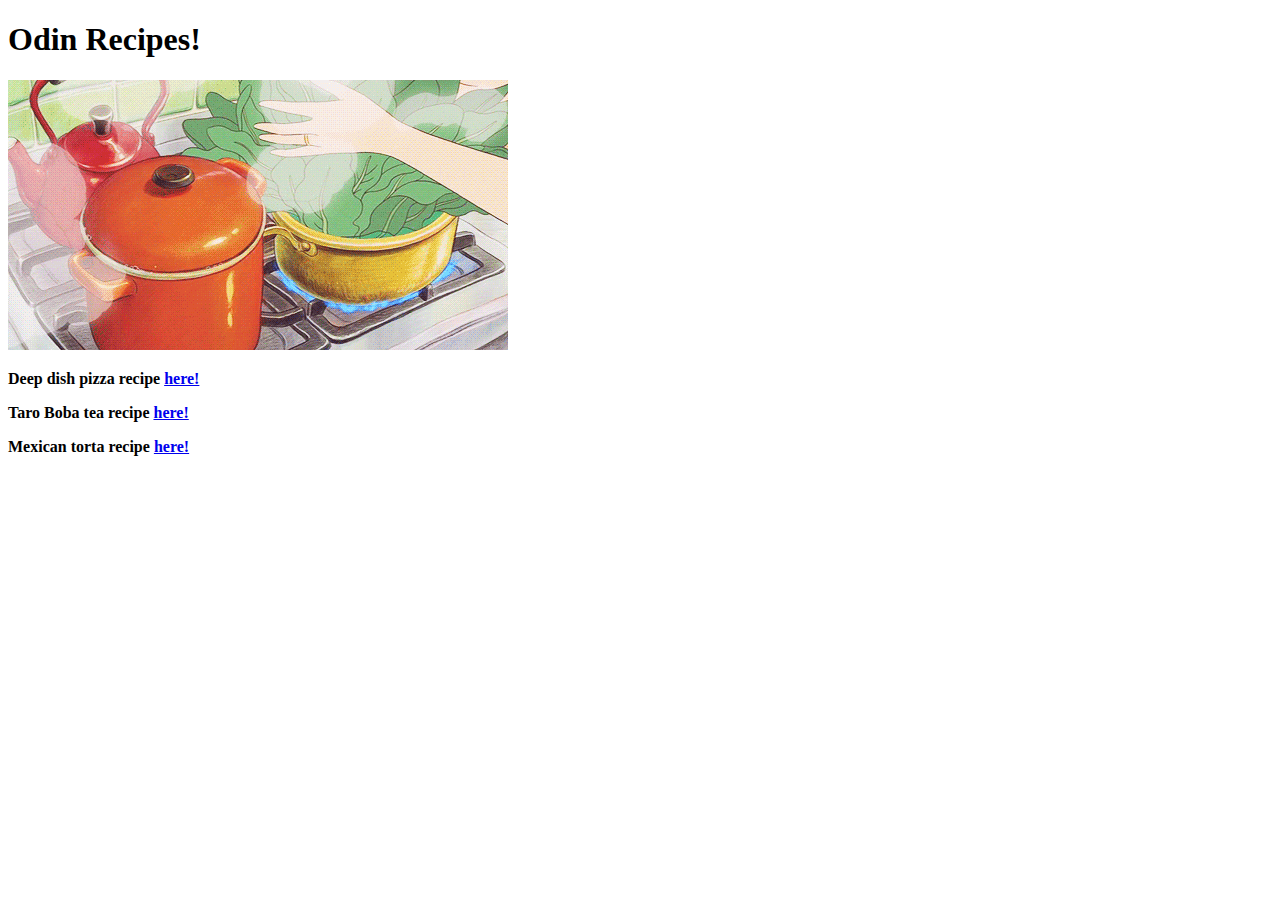
==== index.html @ 7a2cd106 "New website finally up!" ====
<!DOCTYPE html>
<html lang="en">
<head>
    <meta charset="UTF-8">
    
    <title>Pizza</title>
</head>
<body>
    <h1>Odin Recipes!</h1>
    <img src="/images/animecooking.gif">
    <p> <strong>Deep dish pizza recipe <a href="recipes/pizza.html"> here! </strong> </a> </p>
    <p> <strong> Taro Boba tea recipe <a href="recipes/boba.html"> here! </strong> </a> </p>
    <p> <strong> Mexican torta recipe <a href="recipes/tortas.html"> here! </strong> </a> </p>
    
    
</body>
</html>
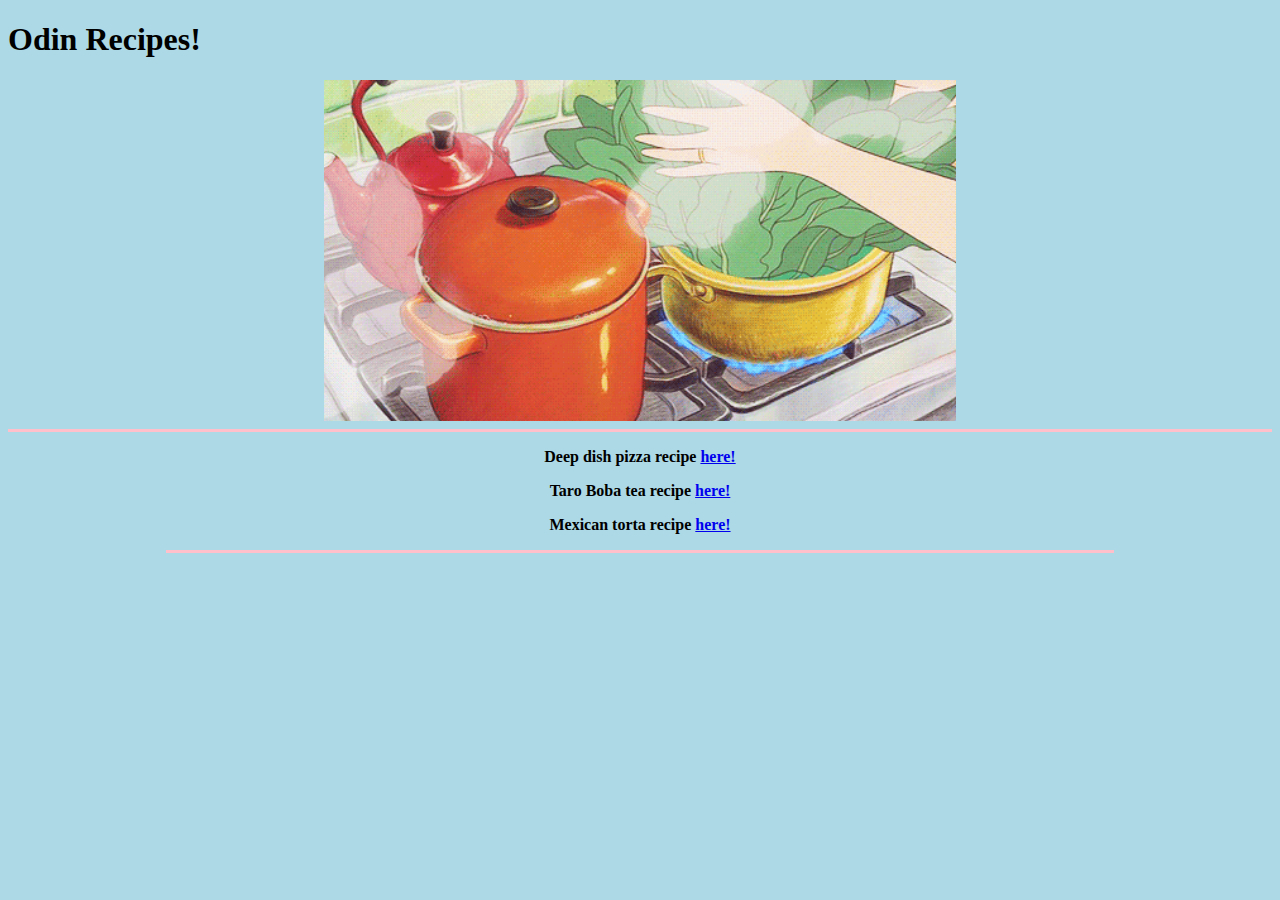
==== commit 9a986f28: "CSS file added, new website design" ====
--- a/index.html
+++ b/index.html
@@ -1,17 +1,20 @@
 <!DOCTYPE html>
 <html lang="en">
+
 <head>
     <meta charset="UTF-8">
-    
+    <link rel="stylesheet" href="style.css">
     <title>Pizza</title>
 </head>
-<body>
+<body style="background-color:lightblue; ">
     <h1>Odin Recipes!</h1>
-    <img src="/images/animecooking.gif">
-    <p> <strong>Deep dish pizza recipe <a href="recipes/pizza.html"> here! </strong> </a> </p>
-    <p> <strong> Taro Boba tea recipe <a href="recipes/boba.html"> here! </strong> </a> </p>
-    <p> <strong> Mexican torta recipe <a href="recipes/tortas.html"> here! </strong> </a> </p>
-    
-    
+    <img id="cooking" src="images/animecooking.gif">
+    <!--Border starts below-->
+    <hr> 
+    <p class="maintxt"> <strong>Deep dish pizza recipe <a href="recipes/pizza.html"> here! </strong> </a> </p>
+    <p class="maintxt" > <strong> Taro Boba tea recipe <a href="recipes/boba.html"> here! </strong> </a> </p>
+    <p class="maintxt" > <strong> Mexican torta recipe <a href="recipes/tortas.html"> here! </strong> </a> </p>
+    <hr id="border">
+    <!--Border ends here-->
 </body>
 </html>--- a/style.css
+++ b/style.css
@@ -0,0 +1,20 @@
+#cooking {
+    display: block;
+    margin-left: auto;
+    margin-right: auto;
+    width: 50%;
+}
+.maintxt {
+    text-align: center;
+}
+hr {
+    height:3px;
+    border-width: 0;
+    background-color: pink;
+}
+#border {
+    height: 3px;
+    border-width: 0;
+    width: 75%;
+    background-color: pink;
+}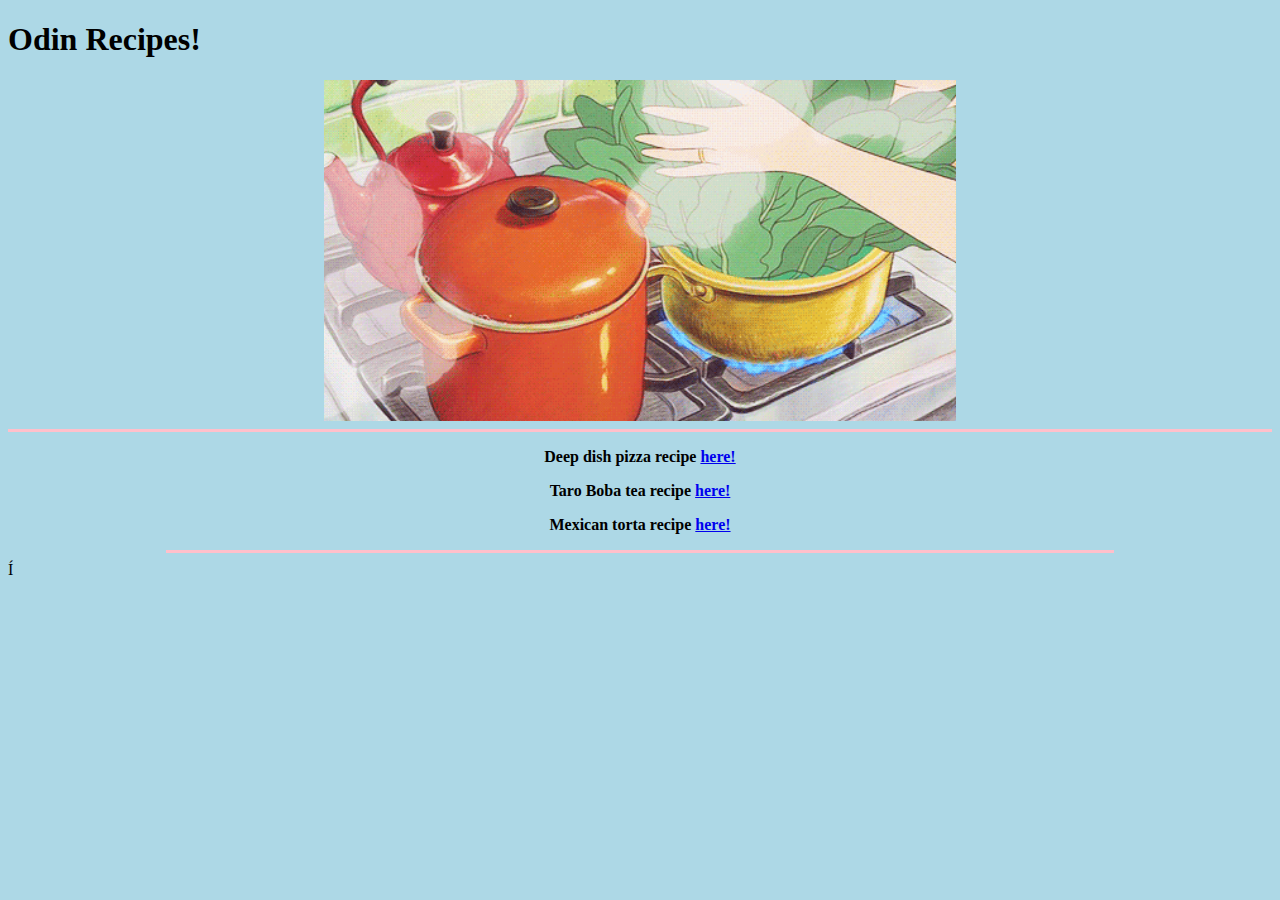
==== commit 3e7cf9df: "Index refreshing" ====
--- a/index.html
+++ b/index.html
@@ -16,5 +16,6 @@
     <p class="maintxt" > <strong> Mexican torta recipe <a href="recipes/tortas.html"> here! </strong> </a> </p>
     <hr id="border">
     <!--Border ends here-->
+Í
 </body>
 </html>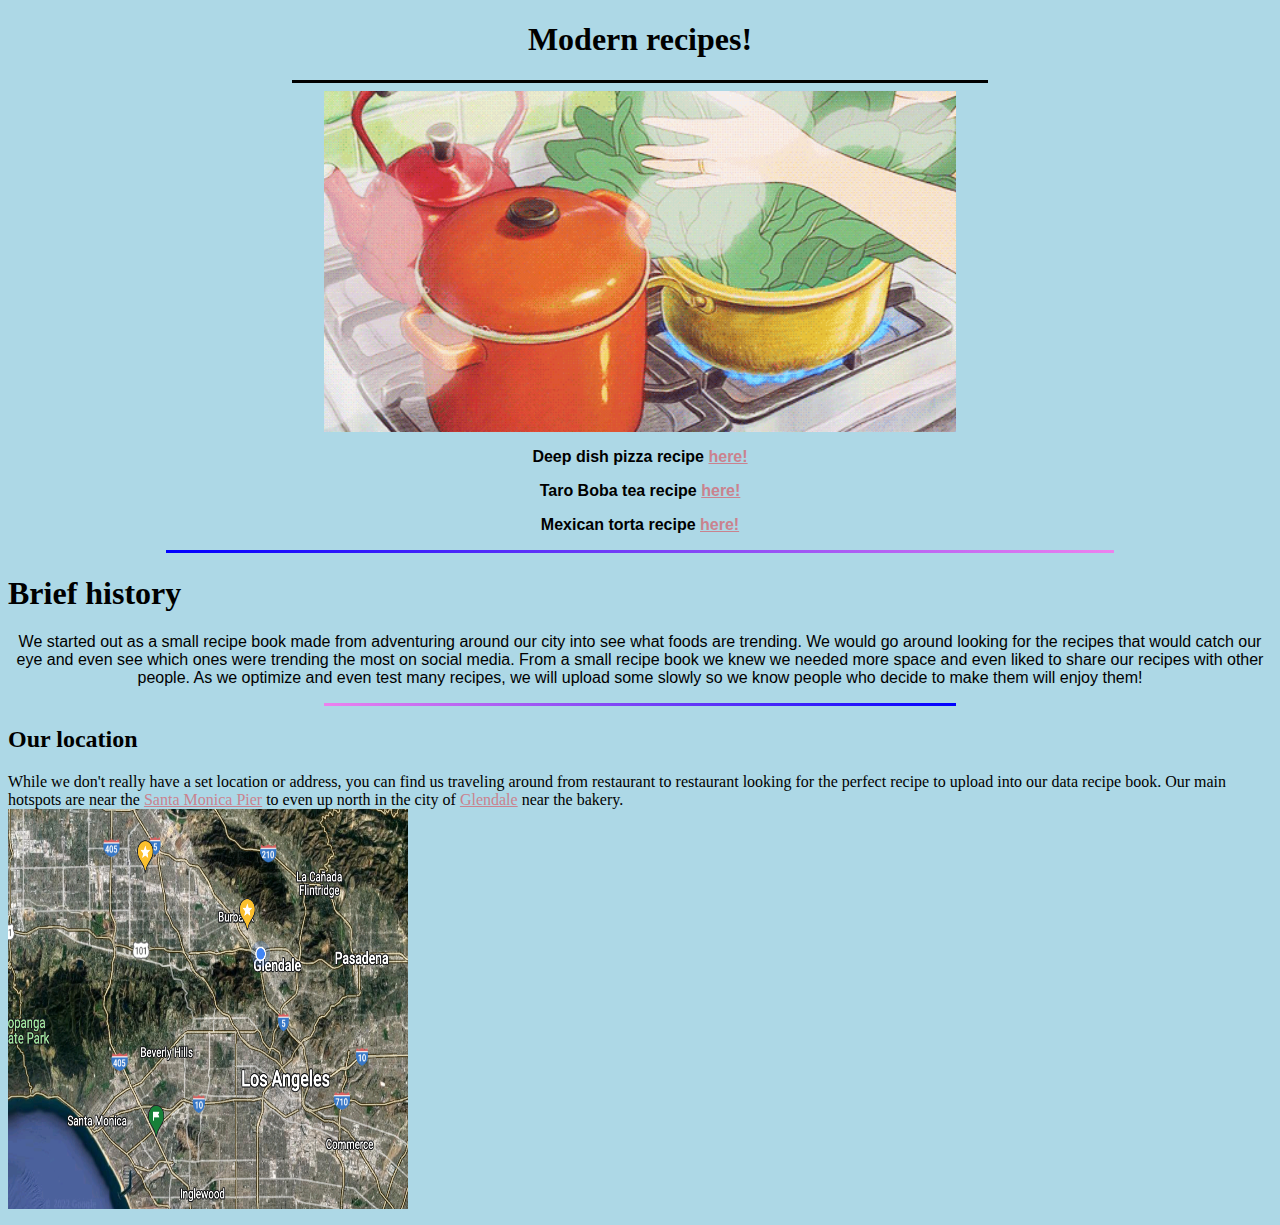
==== commit 05c9ada3: "Major website overhaul, new design implemented and some minor bug fixes" ====
--- a/index.html
+++ b/index.html
@@ -7,15 +7,25 @@
     <title>Pizza</title>
 </head>
 <body style="background-color:lightblue; ">
-    <h1>Odin Recipes!</h1>
-    <img id="cooking" src="images/animecooking.gif">
-    <!--Border starts below-->
-    <hr> 
+    <h1 style="text-align: center;">Modern recipes!</h1>
+    <hr id="headline">
+ <img id="cooking" src="images/animecooking.gif">
     <p class="maintxt"> <strong>Deep dish pizza recipe <a href="recipes/pizza.html"> here! </strong> </a> </p>
-    <p class="maintxt" > <strong> Taro Boba tea recipe <a href="recipes/boba.html"> here! </strong> </a> </p>
-    <p class="maintxt" > <strong> Mexican torta recipe <a href="recipes/tortas.html"> here! </strong> </a> </p>
+    <p class="maintxt"> <strong> Taro Boba tea recipe <a href="recipes/boba.html"> here! </strong> </a> </p>
+    <p class="maintxt"> <strong> Mexican torta recipe <a href="recipes/tortas.html"> here! </strong> </a> </p>
     <hr id="border">
     <!--Border ends here-->
-Í
+<h1> Brief history</h1>
+<p class="maintxt"> We started out as a small recipe book made from adventuring around our city into see what foods are trending.
+    We would go around looking for the recipes that would catch our eye and even see which ones were trending the most on social media.
+    From a small recipe book we knew we needed more space and even liked to share our recipes with other people. As we optimize and even test many recipes,
+    we will upload some slowly so we know people who decide to make them will enjoy them!</p>
+    <hr id="location">
+    <h2> Our location</h2>
+    <p class="btmtxt"> While we don't really have a set location or address, you can find us traveling around from restaurant to restaurant looking for
+        the perfect recipe to upload into our data recipe book. Our main hotspots are near the <a target="_blank" href="https://goo.gl/maps/bBCrRRbaUbeWYr2j6">Santa Monica Pier</a>
+        to even up north in the city of <a target="_blank" href="https://goo.gl/maps/7xXRfgqbnHnwuCN3A">Glendale</a> near the bakery.
+        <img id="map" src="images/LaMap.jpg">
+    </p>
 </body>
 </html>--- a/style.css
+++ b/style.css
@@ -4,17 +4,40 @@
     margin-right: auto;
     width: 50%;
 }
+#headline {
+    height: 3px;
+    border: none;
+    background-color: black;
+    margin-left: auto;
+    margin-right: auto;
+    width: 55%;
+}
 .maintxt {
+    font-family: Arial, Verdana, sans-serif;
     text-align: center;
 }
-hr {
-    height:3px;
-    border-width: 0;
-    background-color: pink;
+.btmtxt {
+    font-family: Verdana;
+}
+a {
+    color: rgb(202, 130, 142);
 }
 #border {
     height: 3px;
     border-width: 0;
     width: 75%;
-    background-color: pink;
-}+    background-image: linear-gradient(40deg,blue,violet);
+}
+#location {
+    height: 3px;
+    border-width:0px;
+    width: 50%;
+    background-image: linear-gradient(30deg,violet,blue);
+}
+#map {
+    display: block;
+    margin-left: 0cm;
+    margin-right: auto;
+    height: 400px;
+    width: 400px;
+}
